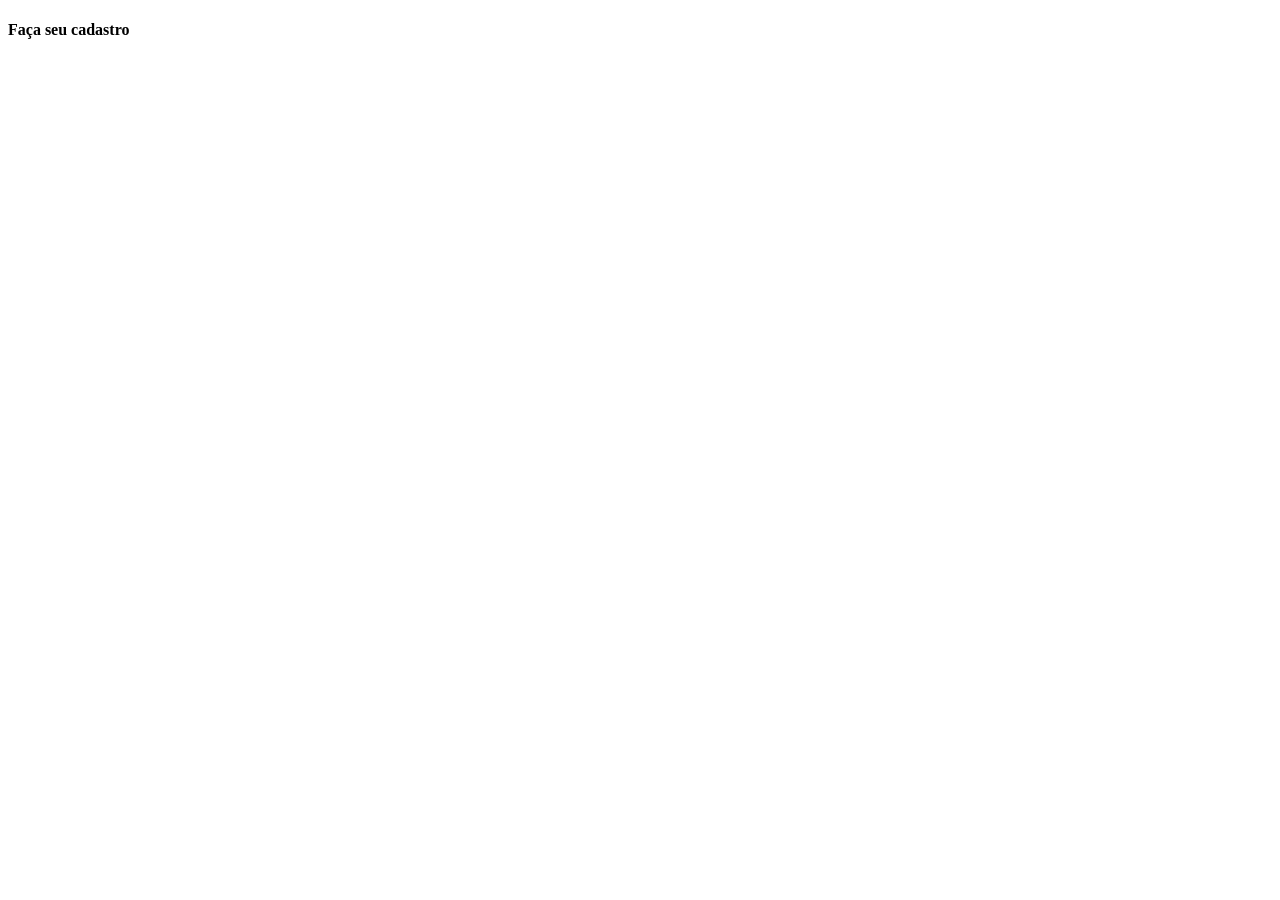
==== cadastro.html @ f8d15aff "cadastro" ====
<!DOCTYPE html>
<html lang="en">
<head>
    <meta charset="UTF-8">
    <meta name="viewport" content="width=device-width, initial-scale=1.0">
    <title>Cadastro</title>
</head>
<body>
    <h4>Faça seu cadastro</h4>
    
</body>
</html>
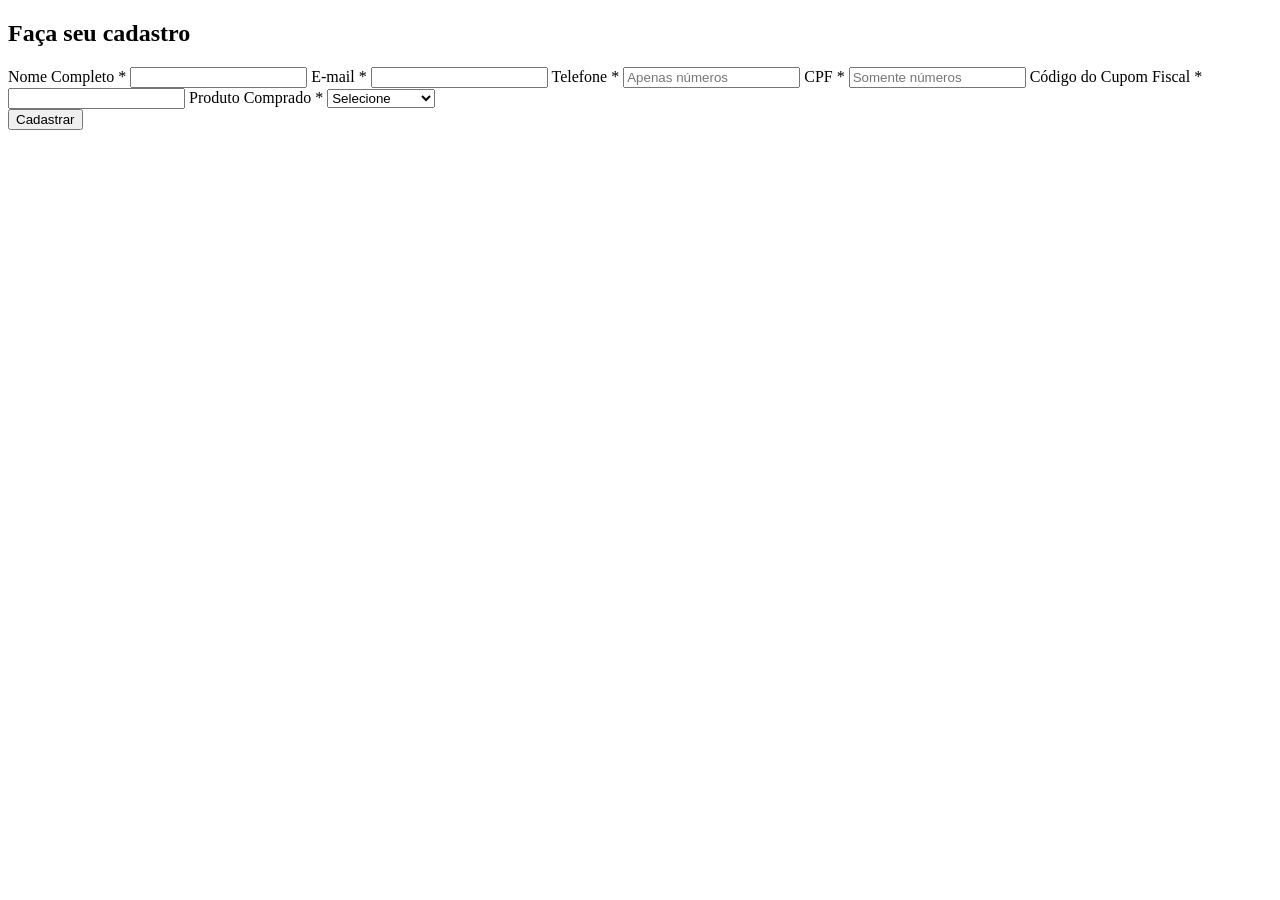
==== commit 5452c2ae: "cadastro código" ====
--- a/cadastro.html
+++ b/cadastro.html
@@ -6,7 +6,37 @@
     <title>Cadastro</title>
 </head>
 <body>
-    <h4>Faça seu cadastro</h4>
+    
+    <div class="cadastro">
+    <h2>Faça seu cadastro</h2>
+    <form id="cadastroForm">
+        <label for="nome">Nome Completo *</label>
+        <input type="text" id="nome" name="nome" required>
+
+        <label for="email">E-mail *</label>
+        <input type="email" id="email" name="email" required>
+
+        <label for="telefone">Telefone *</label>
+        <input type="tel" id="telefone" name="telefone" pattern="\d{10,11}" placeholder="Apenas números" required>
+
+        <label for="cpf">CPF *</label>
+        <input type="text" id="cpf" name="cpf" pattern="\d{11}" placeholder="Somente números" required>
+
+        <label for="cupom">Código do Cupom Fiscal *</label>
+        <input type="text" id="cupom" name="cupom" required>
+
+        <label for="produto">Produto Comprado *</label>
+        <select id="produto" name="produto" required>
+            <option value="">Selecione</option>
+            <option value="Tang Laranja">Tang Laranja</option>
+            <option value="Tang Uva">Tang Uva</option>
+            <option value="Tang Morango">Tang Morango</option>
+        </select>
+
+        <div class="error" id="errorMsg"></div>
+        <button type="submit">Cadastrar</button>
+    </form>
+</div>
     
 </body>
 </html>
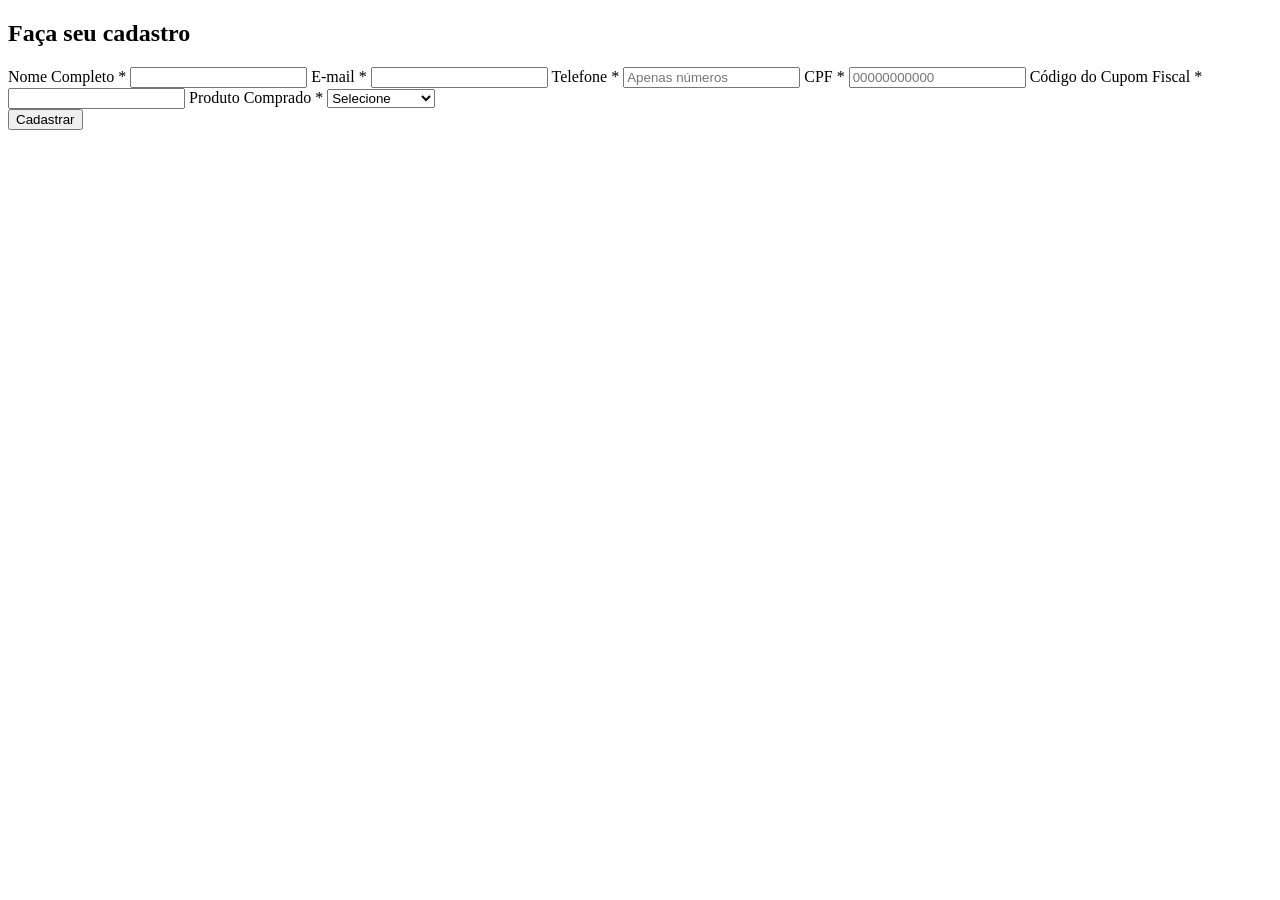
==== commit 2ed1b004: "teste" ====
--- a/cadastro.html
+++ b/cadastro.html
@@ -5,9 +5,9 @@
     <meta name="viewport" content="width=device-width, initial-scale=1.0">
     <title>Cadastro</title>
 </head>
-<body>
+<body class="cadastro" >
     
-    <div class="cadastro">
+    <div class="container">
     <h2>Faça seu cadastro</h2>
     <form id="cadastroForm">
         <label for="nome">Nome Completo *</label>
@@ -20,7 +20,7 @@
         <input type="tel" id="telefone" name="telefone" pattern="\d{10,11}" placeholder="Apenas números" required>
 
         <label for="cpf">CPF *</label>
-        <input type="text" id="cpf" name="cpf" pattern="\d{11}" placeholder="Somente números" required>
+        <input type="text" id="cpf" name="cpf" pattern="\d{11}" placeholder="00000000000" required>
 
         <label for="cupom">Código do Cupom Fiscal *</label>
         <input type="text" id="cupom" name="cupom" required>
@@ -28,7 +28,7 @@
         <label for="produto">Produto Comprado *</label>
         <select id="produto" name="produto" required>
             <option value="">Selecione</option>
-            <option value="Tang Laranja">Tang Laranja</option>
+            <option value="Pizza">Tang Laranja</option>
             <option value="Tang Uva">Tang Uva</option>
             <option value="Tang Morango">Tang Morango</option>
         </select>
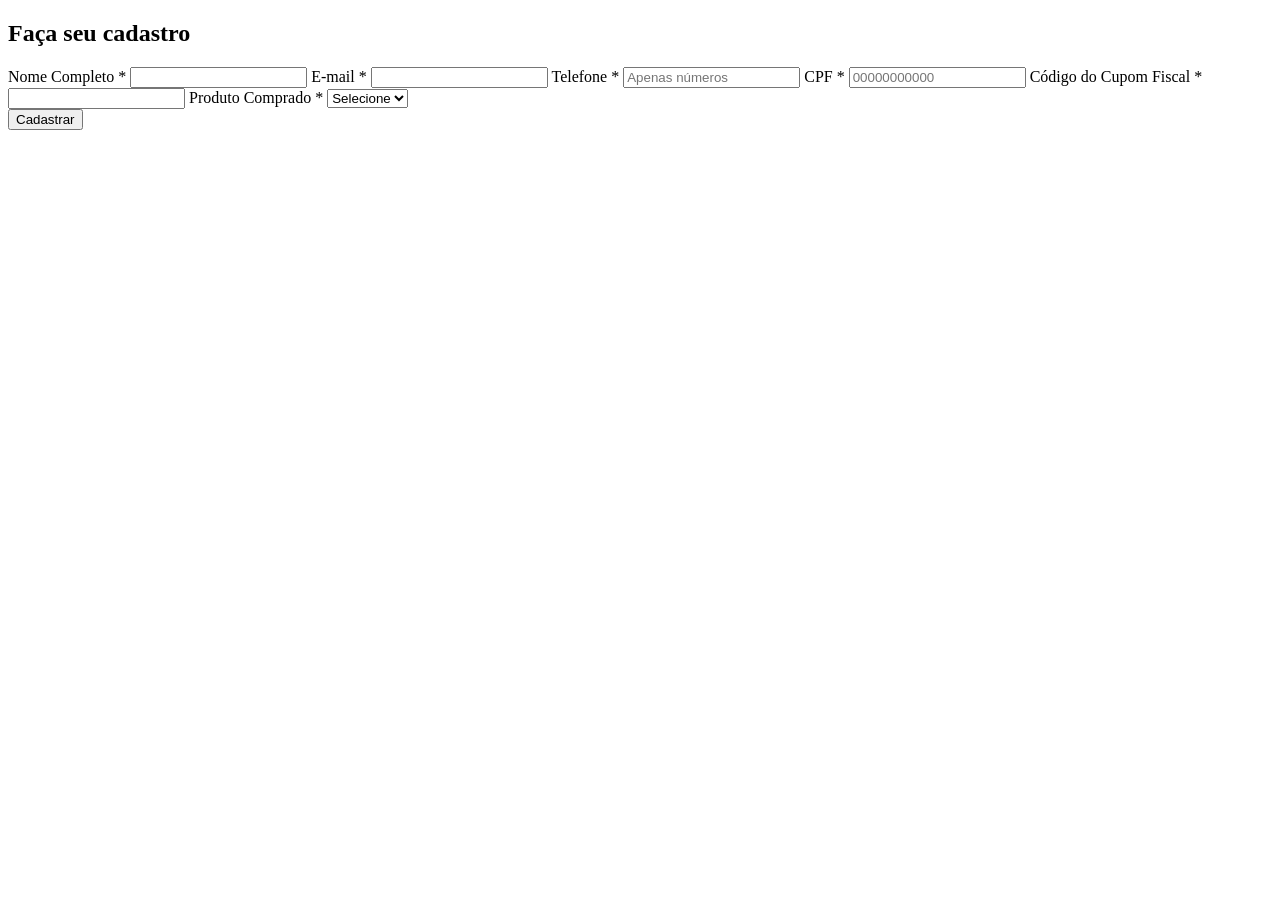
==== commit d2b757e0: "teste" ====
--- a/cadastro.html
+++ b/cadastro.html
@@ -28,9 +28,9 @@
         <label for="produto">Produto Comprado *</label>
         <select id="produto" name="produto" required>
             <option value="">Selecione</option>
-            <option value="Pizza">Tang Laranja</option>
-            <option value="Tang Uva">Tang Uva</option>
-            <option value="Tang Morango">Tang Morango</option>
+            <option value="Pizza">Pizza</option>
+            <option value="Acai">Açai</option>
+            <option value="Tapioca">Tapioca</option>
         </select>
 
         <div class="error" id="errorMsg"></div>
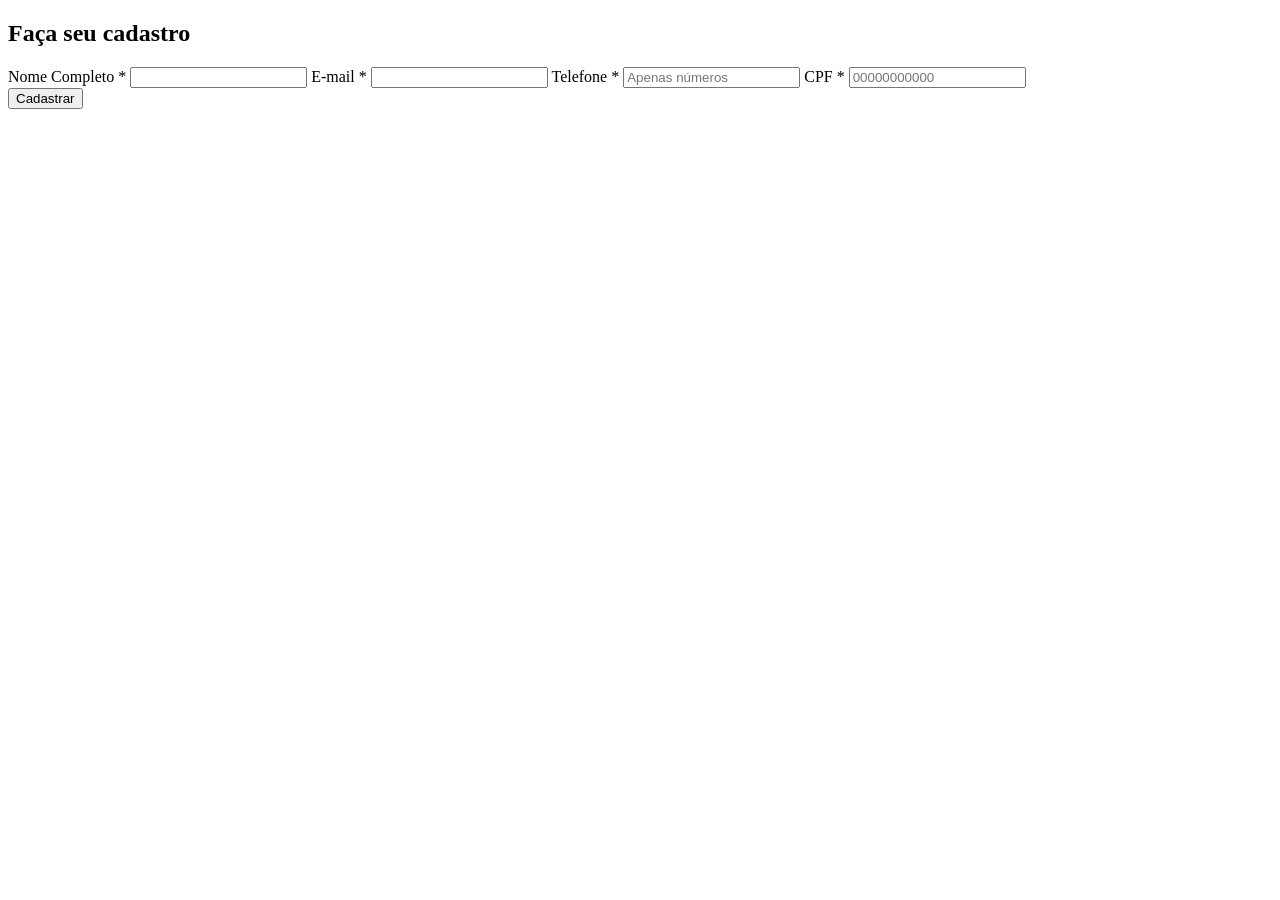
==== commit cecefbce: "modificação" ====
--- a/cadastro.html
+++ b/cadastro.html
@@ -22,21 +22,11 @@
         <label for="cpf">CPF *</label>
         <input type="text" id="cpf" name="cpf" pattern="\d{11}" placeholder="00000000000" required>
 
-        <label for="cupom">Código do Cupom Fiscal *</label>
-        <input type="text" id="cupom" name="cupom" required>
-
-        <label for="produto">Produto Comprado *</label>
-        <select id="produto" name="produto" required>
-            <option value="">Selecione</option>
-            <option value="Pizza">Pizza</option>
-            <option value="Acai">Açai</option>
-            <option value="Tapioca">Tapioca</option>
-        </select>
-
         <div class="error" id="errorMsg"></div>
         <button type="submit">Cadastrar</button>
     </form>
 </div>
+<script src="script.js"></script>
     
 </body>
 </html>
